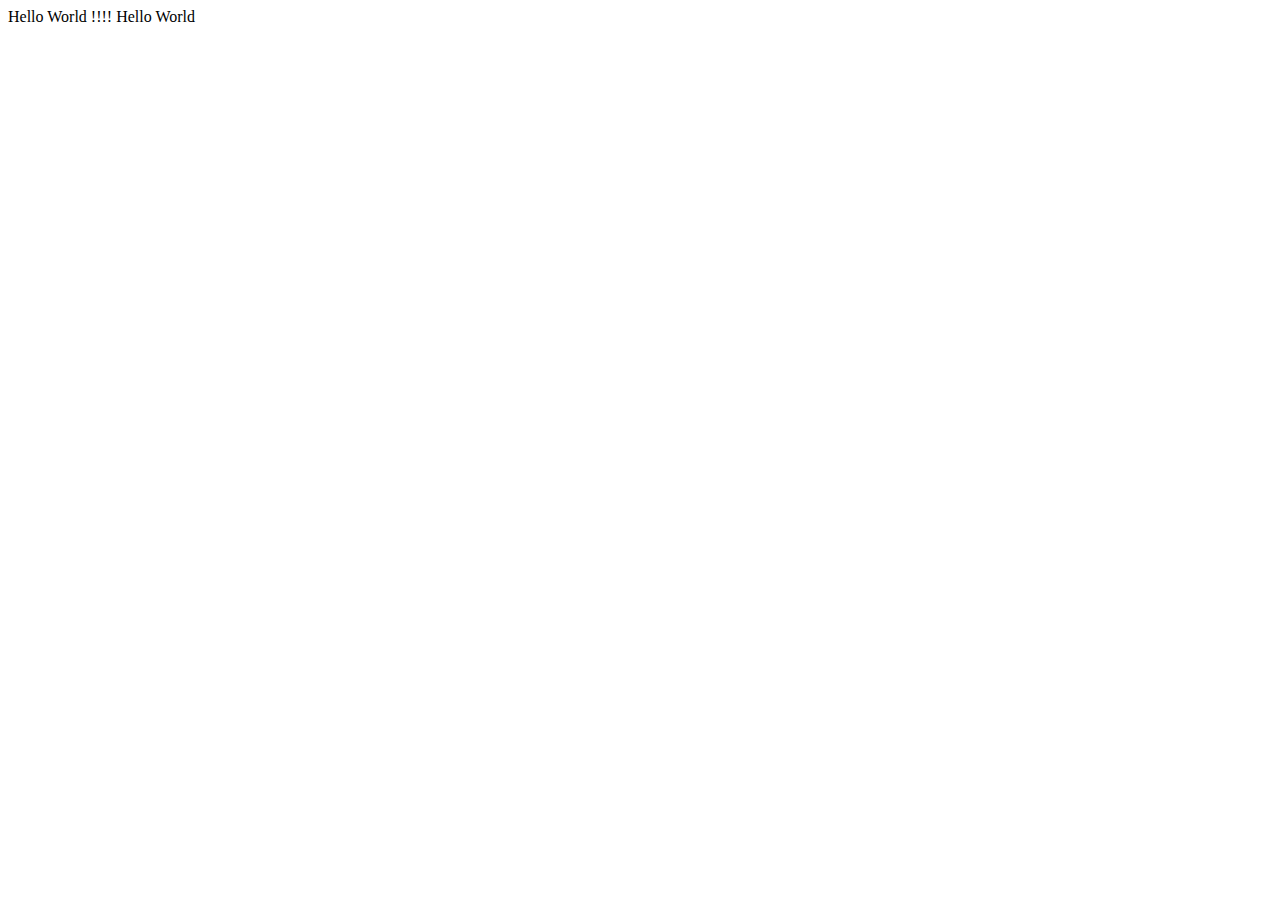
==== index.html @ 98861652 "hello world" ====
<!DOCTYPE html>
<html lang="en">
<head>
  <meta charset="UTF-8">
  <meta name="viewport" content="width=device-width, initial-scale=1.0">
  <meta http-equiv="X-UA-Compatible" content="ie=edge">
  <title>Document</title>
</head>
<body>
  Hello World
  !!!!
</body>
</html>
Hello World
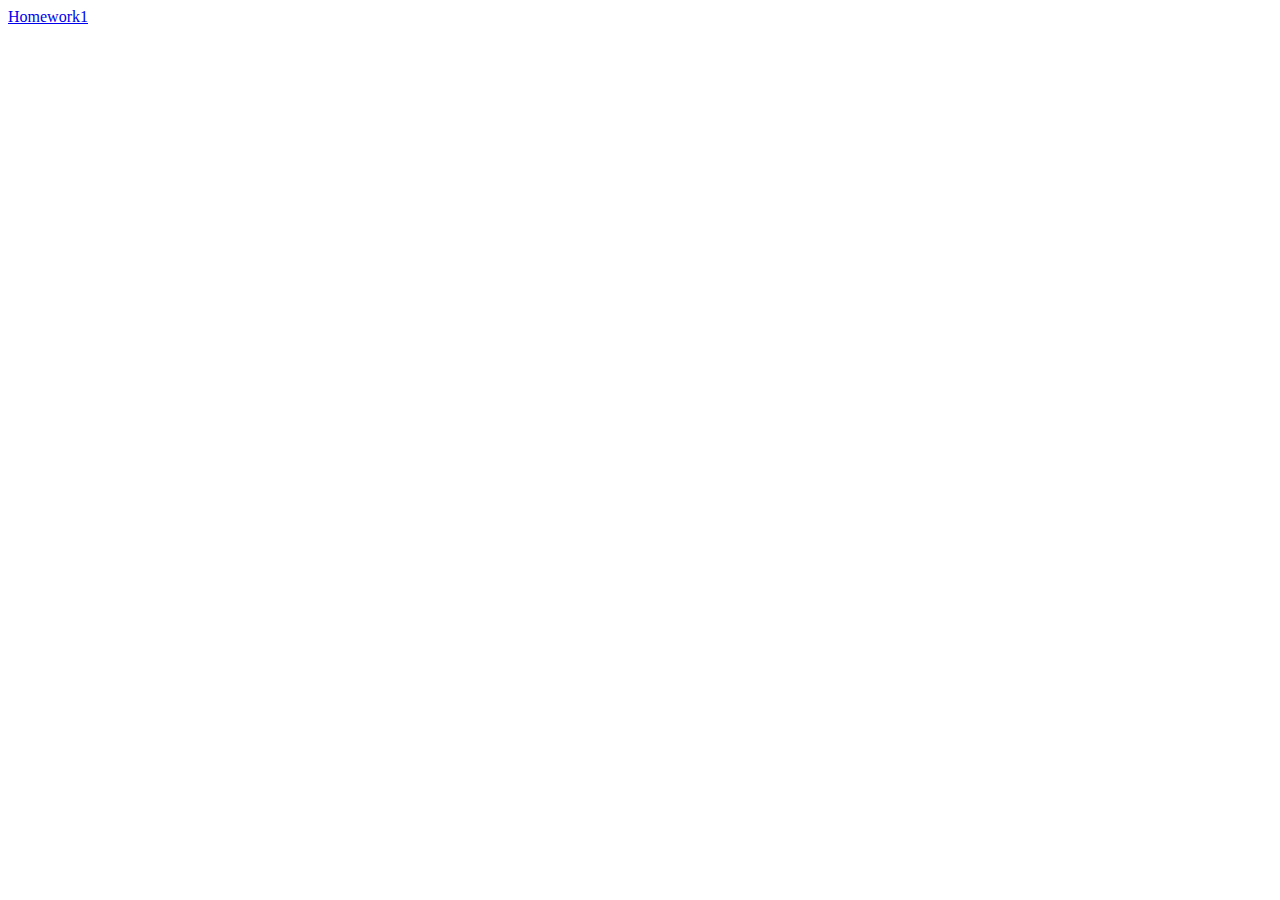
==== commit d63f5a87: "added homework1" ====
--- a/index.html
+++ b/index.html
@@ -7,8 +7,6 @@
   <title>Document</title>
 </head>
 <body>
-  Hello World
-  !!!!
+  <a href="homework1">Homework1</a>
 </body>
 </html>
-Hello World
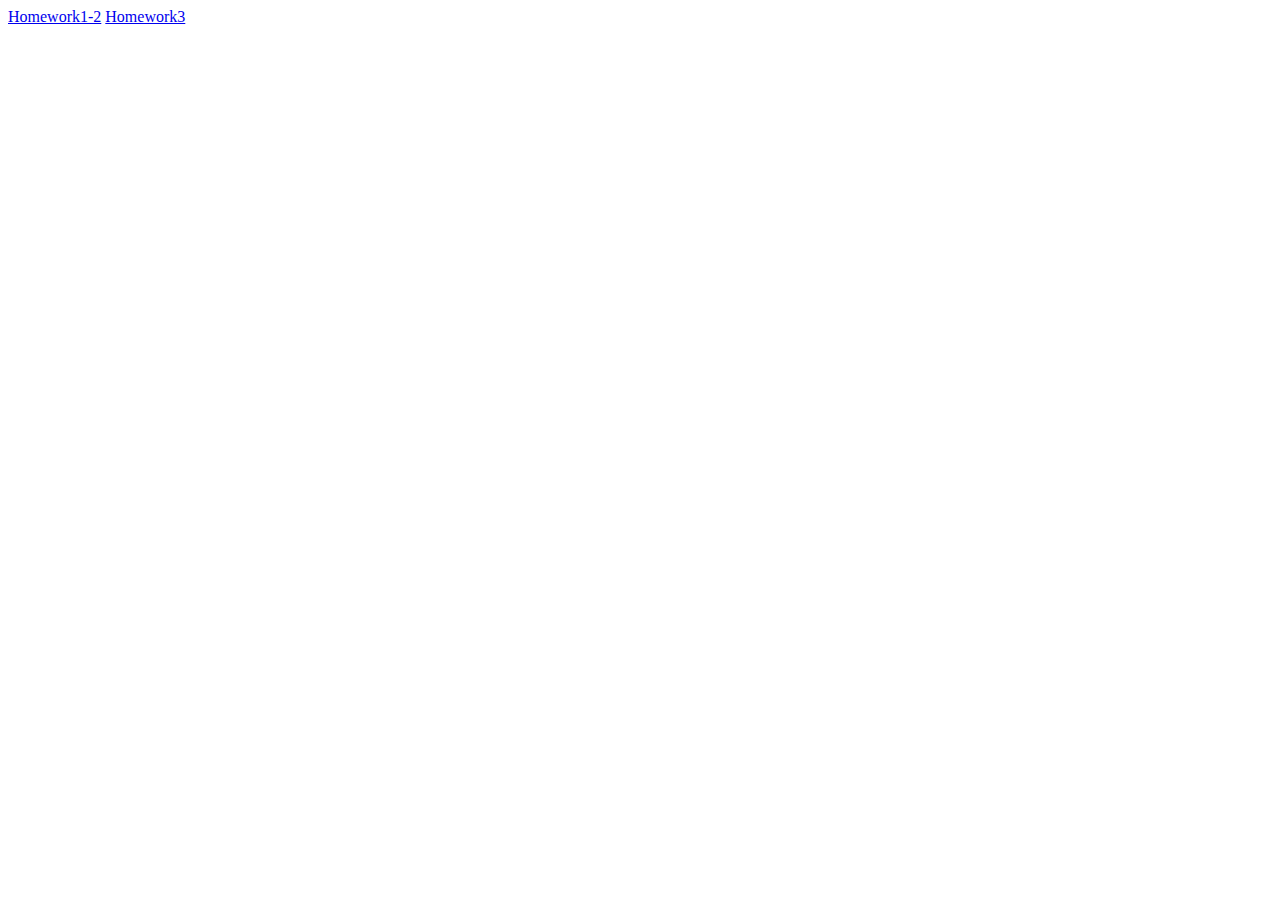
==== commit 66f6d536: "added homework3" ====
--- a/index.html
+++ b/index.html
@@ -7,6 +7,7 @@
   <title>Document</title>
 </head>
 <body>
-  <a href="homework1">Homework1</a>
+  <a href="homework1">Homework1-2</a>
+  <a href="homework3">Homework3</a>
 </body>
 </html>
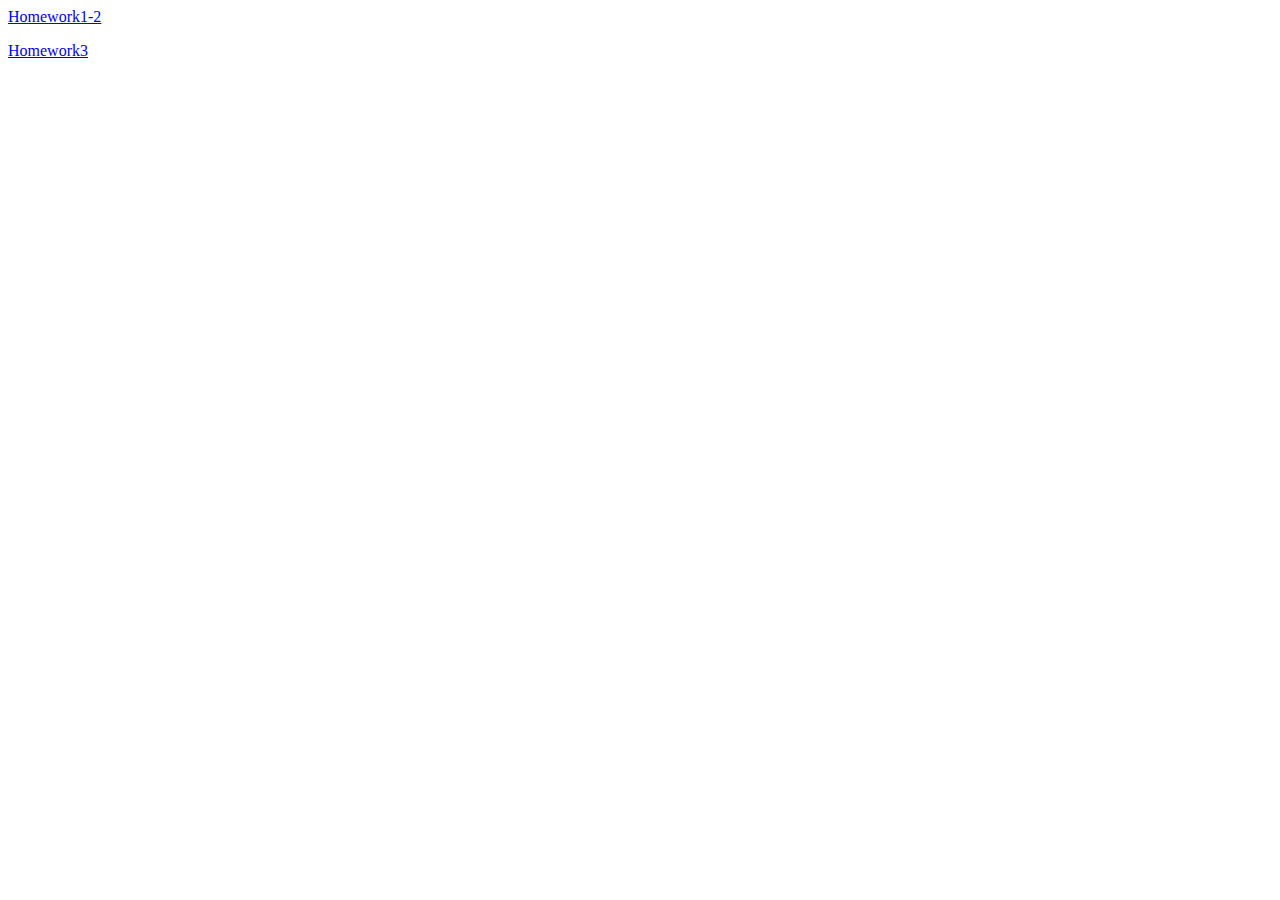
==== commit b7cc647c: "create a table view" ====
--- a/index.html
+++ b/index.html
@@ -8,6 +8,6 @@
 </head>
 <body>
   <a href="homework1">Homework1-2</a>
-  <a href="homework3">Homework3</a>
+  <p><a href="homework3">Homework3</a></p>
 </body>
 </html>
